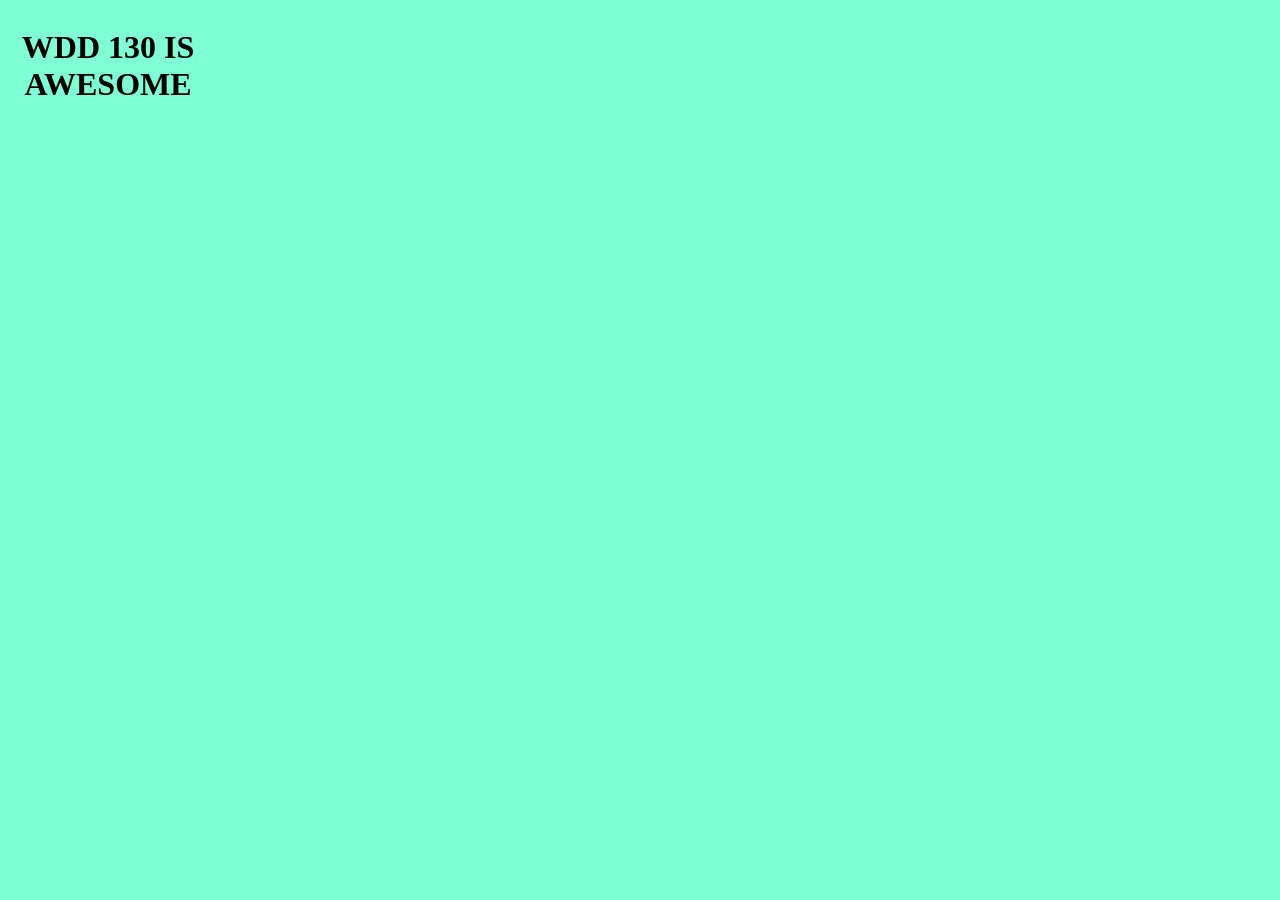
==== challenge.html @ dfa78a3a "Initial commit" ====
<!DOCTYPE html>
<html lang="en">
<head>
    <meta charset="UTF-8">
    <meta name="viewport" content="width=device-width, initial-scale=1.0">
    <title>Document</title>
    <link rel="stylesheet" href="challenge.css">
</head>
<body>
    <main>
        <header>
            <h1>WDD 130 IS AWESOME</h1>
        </header>
        <footer>

        </footer>
    </main>
</body>
</html>
---- challenge.css ----
body {
    background-color: aquamarine;
}

main {
    display: grid;
    grid-template-columns: 200px 1fr 200px;
}

h1 {
    text-align: center;
    grid-column: 2/2;
}
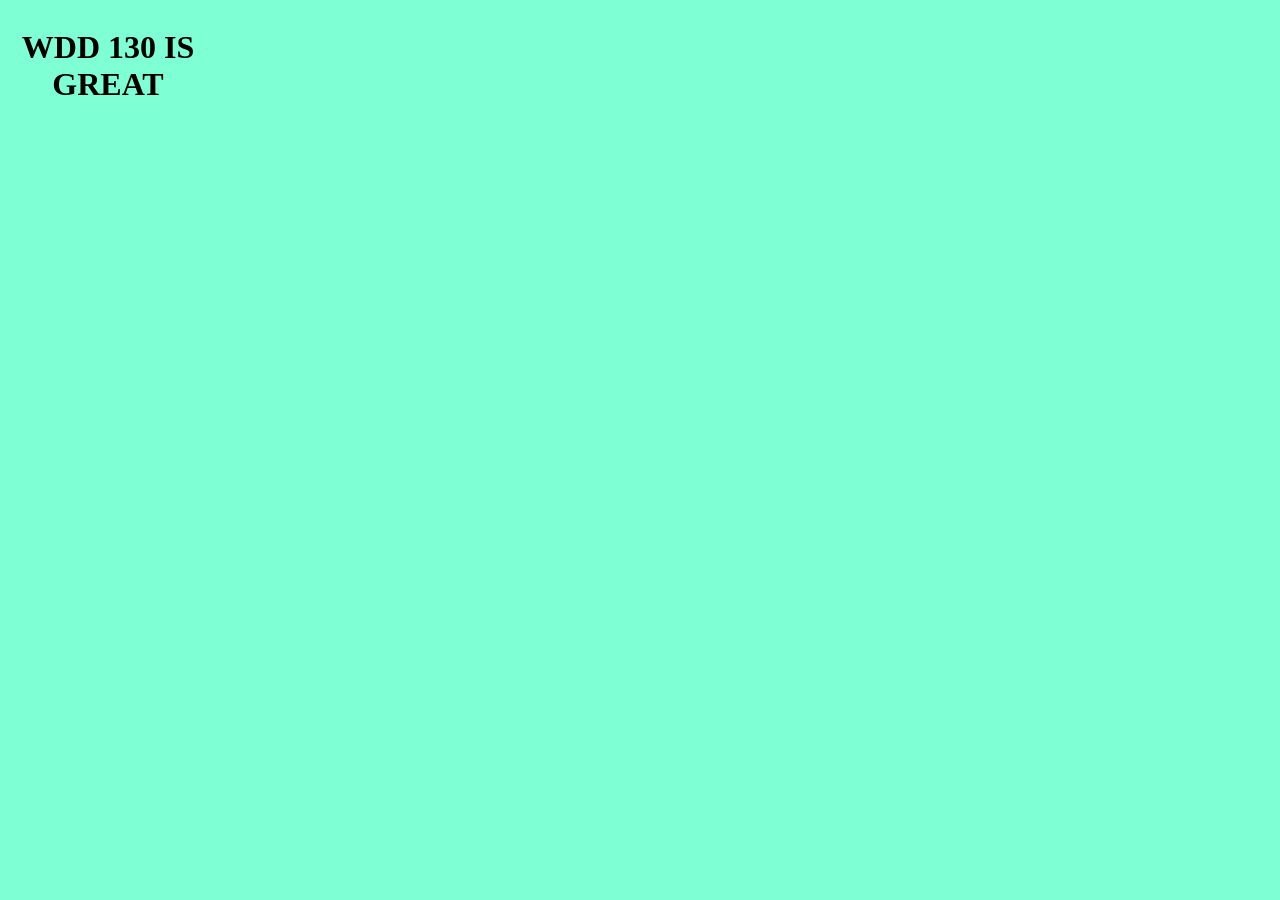
==== commit e5c5a99c: "test test description" ====
--- a/challenge.html
+++ b/challenge.html
@@ -9,7 +9,7 @@
 <body>
     <main>
         <header>
-            <h1>WDD 130 IS AWESOME</h1>
+            <h1>WDD 130 IS GREAT</h1>
         </header>
         <footer>
 
